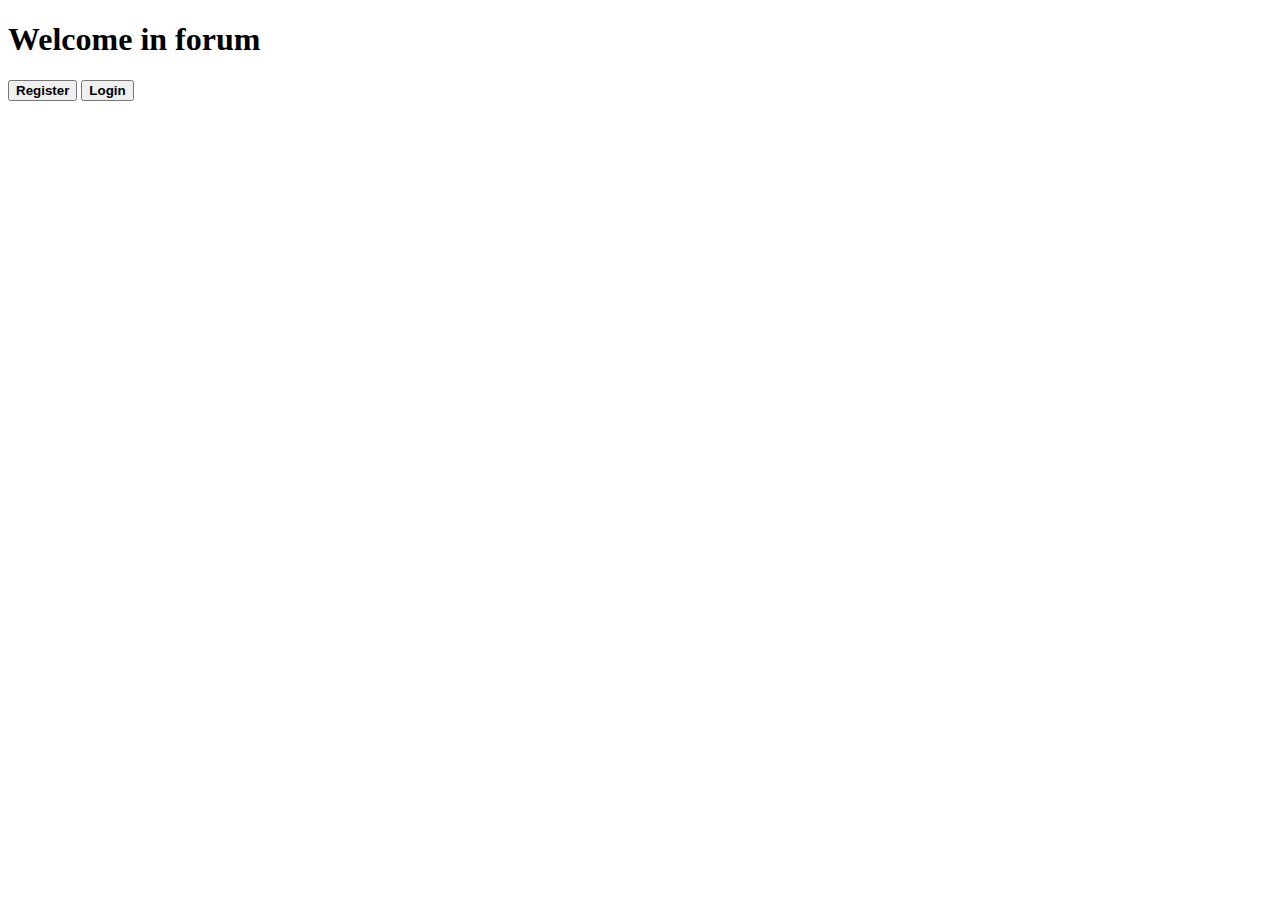
==== template/index.html @ a09fd40d "2 eme comit" ====
<!DOCTYPE html>
<html lang="fr">
<head>
    <meta charset="UTF-8">
    <meta name="viewport" content="width=device-width, initial-scale=1.0">
    <title>Page Simple</title>
   
</head>
<body>
<h1>Welcome in <strong>forum</strong></h1>
<form action="data"> 
<button><strong>Register</strong></button>
<button><strong>Login</strong></button>
</form>

</body>
</html>
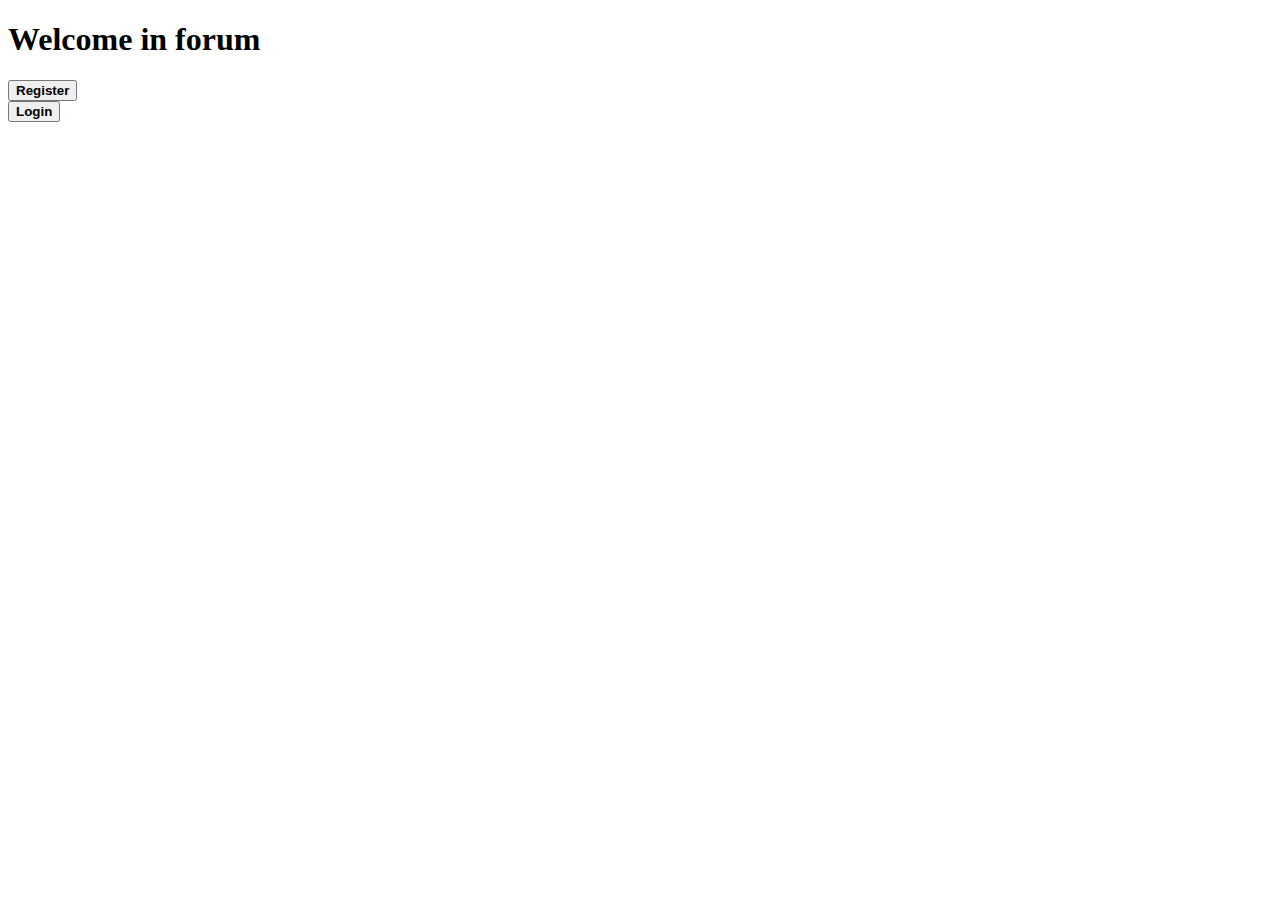
==== commit 1581bfad: "le dubut" ====
--- a/template/index.html
+++ b/template/index.html
@@ -8,8 +8,10 @@
 </head>
 <body>
 <h1>Welcome in <strong>forum</strong></h1>
-<form action="data"> 
+<form action="/register"> 
 <button><strong>Register</strong></button>
+</form>
+<form action="/login">
 <button><strong>Login</strong></button>
 </form>
 
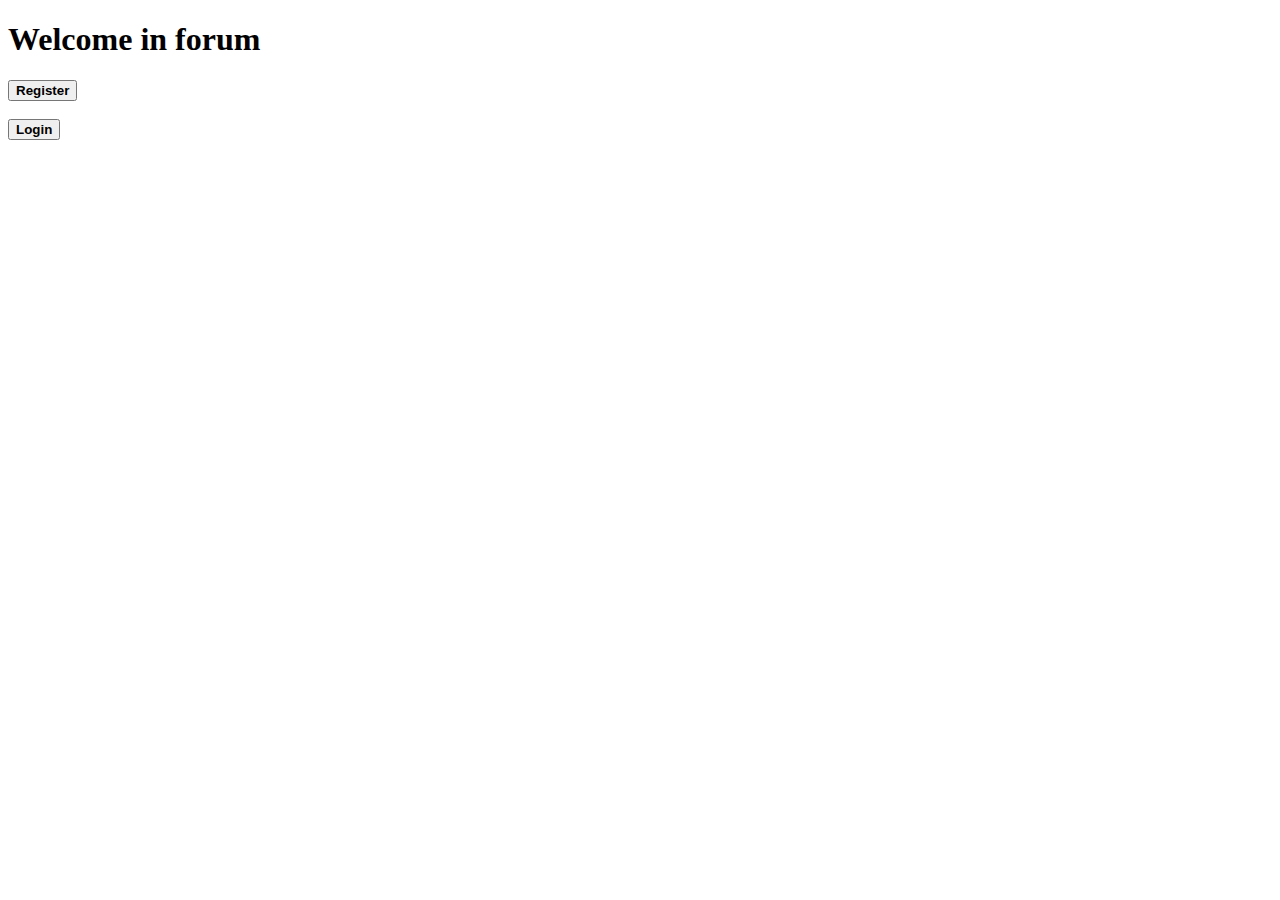
==== commit 326fdd77: "3eme commit" ====
--- a/template/index.html
+++ b/template/index.html
@@ -8,9 +8,10 @@
 </head>
 <body>
 <h1>Welcome in <strong>forum</strong></h1>
-<form action="/register"> 
+<form action="/register" method="post"> 
 <button><strong>Register</strong></button>
 </form>
+<br>
 <form action="/login">
 <button><strong>Login</strong></button>
 </form>
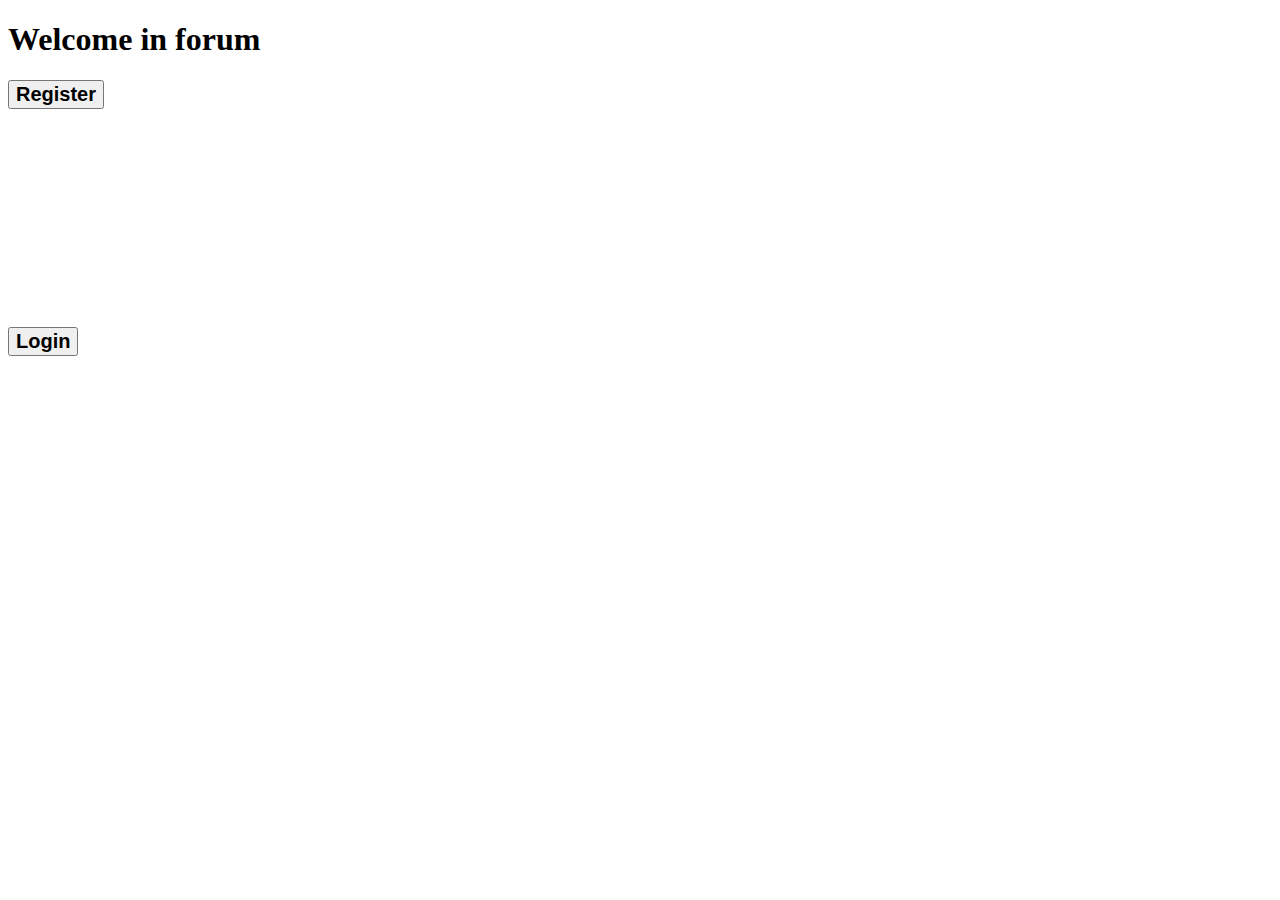
==== commit 66eec74d: "3eme commit" ====
--- a/template/index.html
+++ b/template/index.html
@@ -3,17 +3,18 @@
 <head>
     <meta charset="UTF-8">
     <meta name="viewport" content="width=device-width, initial-scale=1.0">
+    <link rel="stylesheet" href="/style/style.css">
     <title>Page Simple</title>
    
 </head>
 <body>
 <h1>Welcome in <strong>forum</strong></h1>
 <form action="/register" method="post"> 
-<button><strong>Register</strong></button>
+<button class="buton"><strong>Register</strong></button>
 </form>
 <br>
 <form action="/login">
-<button><strong>Login</strong></button>
+<button class="buton"><strong>Login</strong></button>
 </form>
 
 </body>
--- a/style/style.css
+++ b/style/style.css
@@ -0,0 +1,4 @@
+.buton {
+    margin-bottom: 200px;
+    font-size: 20px;
+}